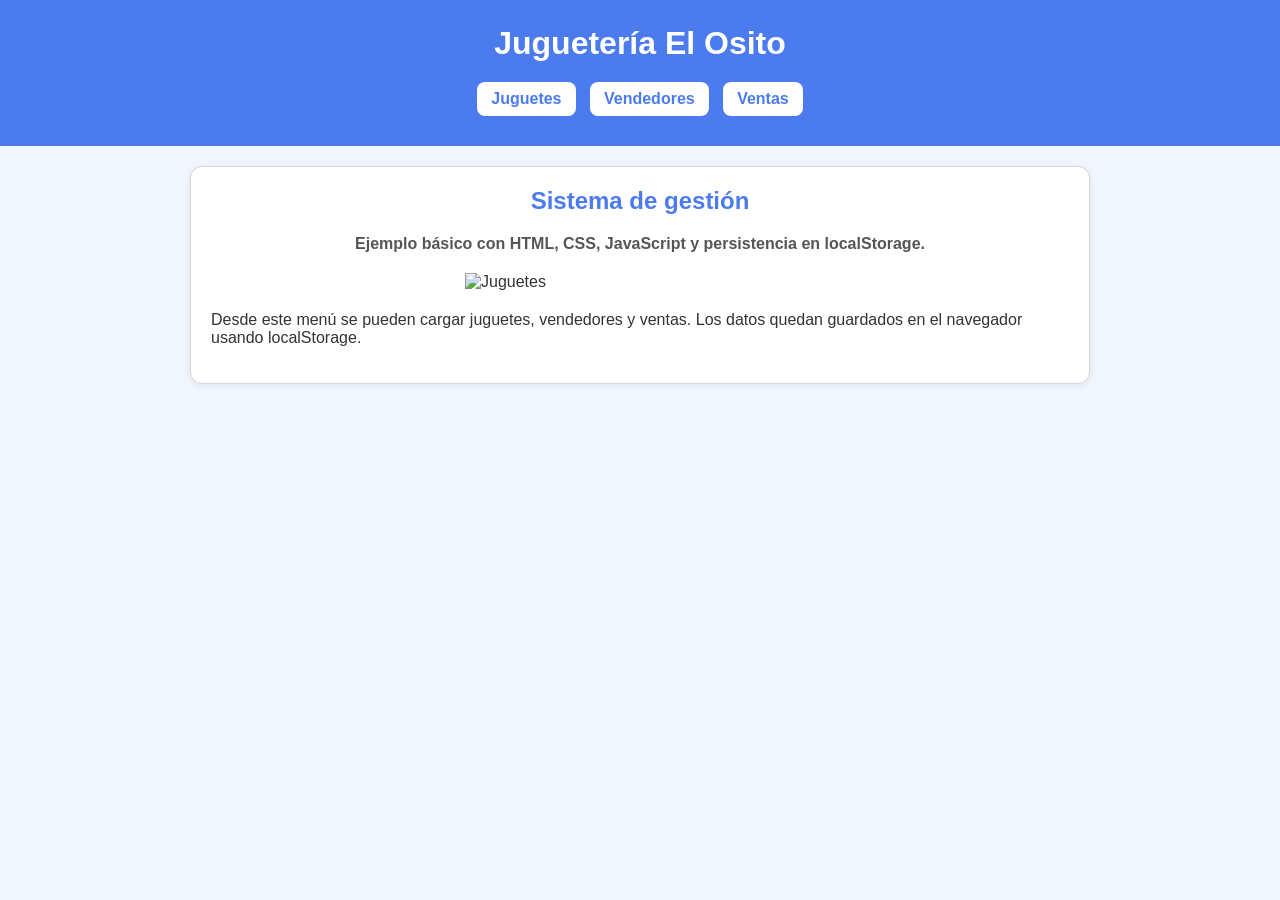
==== Jugueteria/principal.html @ 5d6bfd31 "Add files via upload" ====
<!DOCTYPE html>
<html lang="es">
<head>
    <meta charset="UTF-8">
    <meta name="viewport" content="width=device-width, initial-scale=1.0">
    <title>Juguetería El Osito</title>
    <link rel="stylesheet" href="./css/estilos.css">
</head>
<body>
    <header class="encabezado">
        <h1>Juguetería El Osito</h1>
        <nav class="menu">
            <a href="./juguetes.html">Juguetes</a>
            <a href="./vendedores.html">Vendedores</a>
            <a href="./ventas.html">Ventas</a>
        </nav>
    </header>

    <main class="contenedor">
        <section class="tarjeta">
            <h2 class="titulo">Sistema de gestión</h2>
            <p class="mensaje">
                Ejemplo básico con HTML, CSS, JavaScript y persistencia en localStorage.
            </p>
            <img class="imagen-principal" src="https://papeleriajarquehnos.com.uy/wp-content/uploads/2019/05/toys.png" alt="Juguetes">
            <p>
                Desde este menú se pueden cargar juguetes, vendedores y ventas. Los datos quedan guardados en el navegador usando localStorage.
            </p>
        </section>
    </main>
</body>
</html>
---- Jugueteria/css/estilos.css ----
* {
    box-sizing: border-box;
}

body {
    margin: 0;
    font-family: Arial, Helvetica, sans-serif;
    background-color: #f2f6ff;
    color: #333333;
}

.contenedor {
    width: 90%;
    max-width: 900px;
    margin: 0 auto;
}

.encabezado {
    background-color: #4b7bec;
    color: white;
    text-align: center;
    padding: 25px 10px;
    margin-bottom: 20px;
}

.encabezado h1 {
    margin: 0;
}

.menu {
    margin-top: 15px;
}

.menu a {
    display: inline-block;
    background-color: white;
    color: #4b7bec;
    text-decoration: none;
    font-weight: bold;
    padding: 8px 14px;
    border-radius: 8px;
    margin: 5px;
}

.menu a:hover {
    background-color: #dfe8ff;
}

.tarjeta {
    background-color: white;
    border: 1px solid #d6d6d6;
    border-radius: 12px;
    padding: 20px;
    margin-bottom: 20px;
    box-shadow: 0 2px 8px rgba(0, 0, 0, 0.08);
}

.titulo {
    margin-top: 0;
    color: #4b7bec;
    text-align: center;
}

.campos {
    display: grid;
    grid-template-columns: 140px 1fr;
    gap: 10px;
    align-items: center;
}

label {
    font-weight: bold;
}

input,
select {
    width: 100%;
    padding: 9px;
    border: 1px solid #bcbcbc;
    border-radius: 6px;
    font-size: 15px;
}

input:focus,
select:focus {
    outline: none;
    border-color: #4b7bec;
}

.botones {
    text-align: center;
    margin-top: 18px;
}

.boton {
    border: none;
    border-radius: 8px;
    padding: 10px 16px;
    margin: 5px;
    cursor: pointer;
    color: white;
    font-weight: bold;
}

.btn_agregar {
    background-color: #20bf6b;
}

.btn_modificar {
    background-color: #3867d6;
}

.btn_eliminar {
    background-color: #eb3b5a;
}

.btn_limpiar {
    background-color: #8854d0;
}

.boton:hover {
    opacity: 0.85;
}

.listado select {
    height: 160px;
    margin-top: 10px;
}

.imagen-principal {
    display: block;
    max-width: 350px;
    width: 80%;
    margin: 20px auto;
}

.mensaje {
    text-align: center;
    font-weight: bold;
    color: #555555;
}

@media (max-width: 600px) {
    .campos {
        grid-template-columns: 1fr;
    }
}
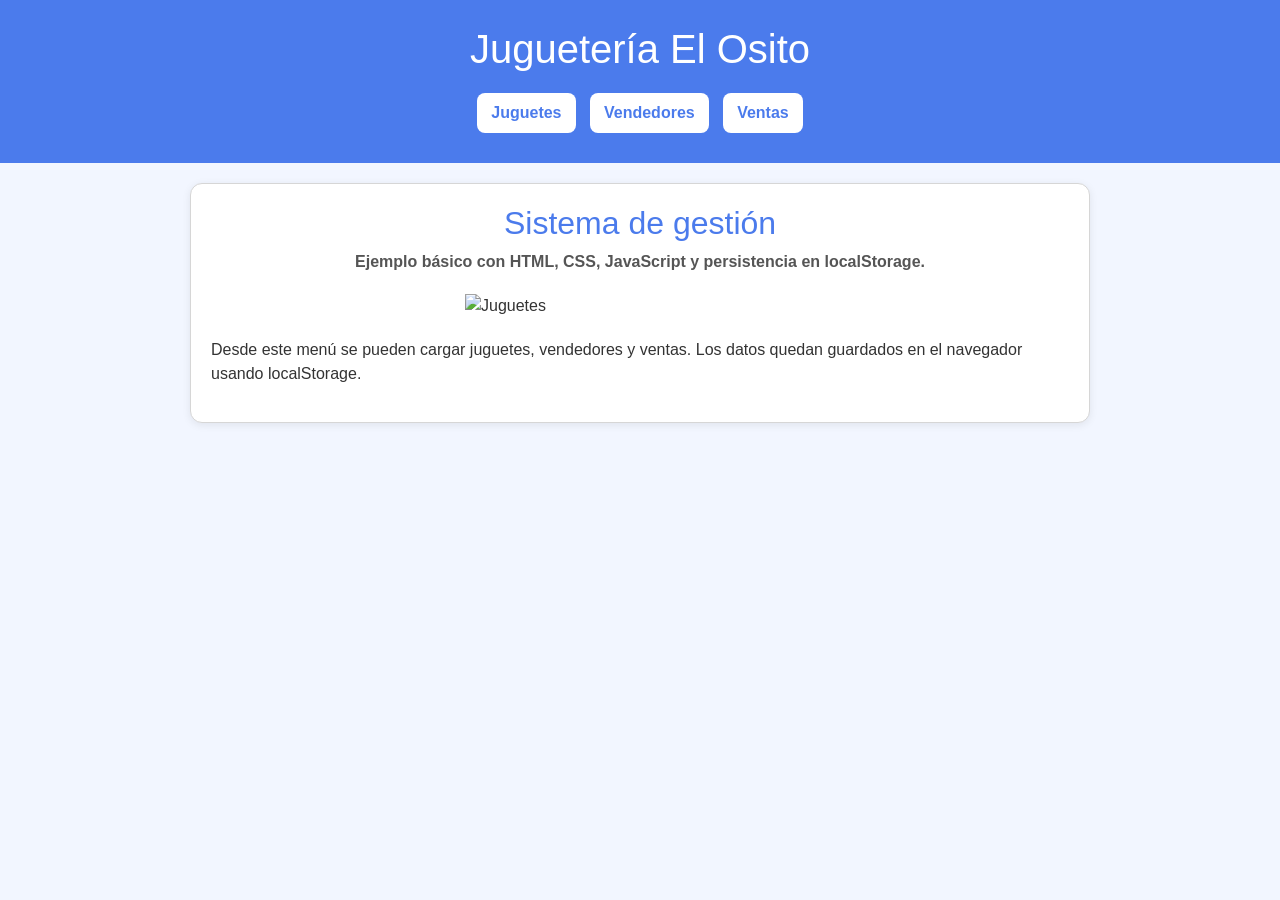
==== commit 23f53923: "arreglo de hiperviculos arreglo de links" ====
--- a/Jugueteria/principal.html
+++ b/Jugueteria/principal.html
@@ -4,16 +4,18 @@
     <meta charset="UTF-8">
     <meta name="viewport" content="width=device-width, initial-scale=1.0">
     <title>Juguetería El Osito</title>
-    <link rel="stylesheet" href="./css/estilos.css">
+   <link href="https://cdn.jsdelivr.net/npm/bootstrap@5.3.7/dist/css/bootstrap.min.css" rel="stylesheet">
+   <link rel="stylesheet" href="./css/estilos.css">
 </head>
 <body>
     <header class="encabezado">
         <h1>Juguetería El Osito</h1>
         <nav class="menu">
-            <a href="./juguetes.html">Juguetes</a>
-            <a href="./vendedores.html">Vendedores</a>
-            <a href="./ventas.html">Ventas</a>
-        </nav>
+    <a href="./views/juguetes.html">Juguetes</a>
+    <a href="./views/vendedores.html">Vendedores</a>
+    <a href="./views/ventas.html">Ventas</a>
+</nav>
+
     </header>
 
     <main class="contenedor">
@@ -28,5 +30,6 @@
             </p>
         </section>
     </main>
+    <script src="https://cdn.jsdelivr.net/npm/bootstrap@5.3.7/dist/js/bootstrap.bundle.min.js"></script>
 </body>
 </html>
